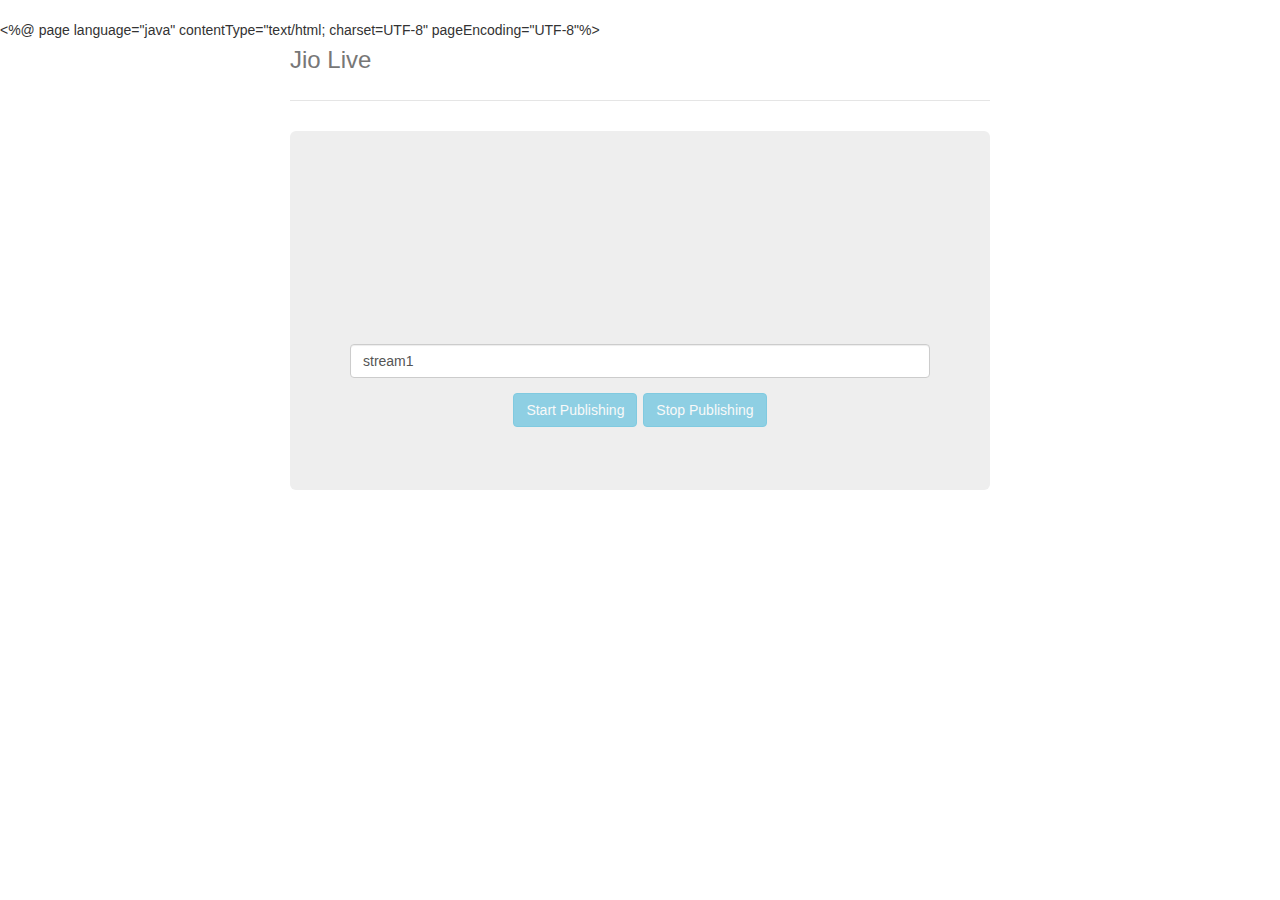
==== index.html @ 55bd232e "Stable" ====
<%@ page language="java" contentType="text/html; charset=UTF-8"
pageEncoding="UTF-8"%>
<html>
<head>
<meta name="viewport" content="width=device-width, initial-scale=1">
<meta charset="UTF-8">
<link rel="stylesheet"
	href="https://maxcdn.bootstrapcdn.com/bootstrap/3.3.7/css/bootstrap.min.css"
	integrity="sha384-BVYiiSIFeK1dGmJRAkycuHAHRg32OmUcww7on3RYdg4Va+PmSTsz/K68vbdEjh4u"
	crossorigin="anonymous">
<script src="https://webrtc.github.io/adapter/adapter-latest.js"></script>
<script src="js/webrtc_adaptor.js"></script>
<script
		src="https://ajax.googleapis.com/ajax/libs/jquery/1.12.4/jquery.min.js"></script>

<style>
video {
	width: 100%;
	max-width: 640px;
}
/* Space out content a bit */
body {
	padding-top: 20px;
	padding-bottom: 20px;
}

/* Everything but the jumbotron gets side spacing for mobile first views */
.header, .marketing, .footer {
	padding-right: 15px;
	padding-left: 15px;
}

/* Custom page header */
.header {
	padding-bottom: 20px;
	border-bottom: 1px solid #e5e5e5;
}
/* Make the masthead heading the same height as the navigation */
.header h3 {
	margin-top: 0;
	margin-bottom: 0;
	line-height: 40px;
}

/* Custom page footer */
.footer {
	padding-top: 19px;
	color: #777;
	border-top: 1px solid #e5e5e5;
}

/* Customize container */
@media ( min-width : 768px) {
	.container {
		max-width: 730px;
	}
}

.container-narrow>hr {
	margin: 30px 0;
}

/* Main marketing message and sign up button */
.jumbotron {
	text-align: center;
	border-bottom: 1px solid #e5e5e5;
}

/* Responsive: Portrait tablets and up */
@media screen and (min-width: 768px) {
	/* Remove the padding we set earlier */
	.header, .marketing, .footer {
		padding-right: 0;
		padding-left: 0;
	}
	/* Space out the masthead */
	.header {
		margin-bottom: 30px;
	}
	/* Remove the bottom border on the jumbotron for visual effect */
	.jumbotron {
		border-bottom: 0;
	}
}
</style>
</head>
<body>
	<div class="container">

		<div class="header clearfix">
			<nav>
			</nav>
			<h3 class="text-muted">Jio Live</h3>
		</div>

		<div class="jumbotron">

			<p>
				<video id="localVideo" autoplay muted></video>
			</p>

			<p>
				<input type="text" class="form-control" value="stream1"
					id="streamName" placeholder="Type stream name">
				<div class="form-check">	
				</div>
			</p>
			<p>
				
				<button onclick="startPublishing()" class="btn btn-info" disabled
					id="start_publish_button">Start Publishing</button>
				<button onclick="stopPublishing()" class="btn btn-info" disabled
					id="stop_publish_button">Stop Publishing</button>
						
			</p>

						<span class="label label-success" id="broadcastingInfo" style="font-size:14px;display:none"
							style="display: none">Publishing</span>

		</div>

	</div>
</body>
<script>
	var token = "<%= request.getParameter("token") %>";

	var start_publish_button = document.getElementById("start_publish_button");
	var stop_publish_button = document.getElementById("stop_publish_button");
	
	var screen_share_checkbox = document.getElementById("screen_share_checkbox");
	var install_extension_link = document.getElementById("install_chrome_extension_link");

	var streamNameBox = document.getElementById("streamName");
	
	var streamId;

	function startPublishing() {
		streamId = streamNameBox.value;
		webRTCAdaptor.publish(streamId, token);
	}

	function stopPublishing() {
		webRTCAdaptor.stop(streamId);
	}
	
	function enableDesktopCapture(enable) {
		if (enable == true) {
			webRTCAdaptor.switchDesktopCapture(streamId);
		}
		else {
			webRTCAdaptor.switchVideoCapture(streamId);
		}
	}
	
    function startAnimation() {

        $("#broadcastingInfo").fadeIn(800, function () {
          $("#broadcastingInfo").fadeOut(800, function () {
        	var state = webRTCAdaptor.signallingState(streamId);
            if (state != null && state != "closed") {
            	var iceState = webRTCAdaptor.iceConnectionState(streamId);
            	if (iceState != null && iceState != "failed" && iceState != "disconnected") {
              		startAnimation();
            	}
            }
          });
        });

      }

	var pc_config = null;

	var sdpConstraints = {
		OfferToReceiveAudio : false,
		OfferToReceiveVideo : false

	};
	
	var mediaConstraints = {
		video : true,
		audio : true
	};

	var websocketURL = "ws://" + location.hostname + ":5080/WebRTCApp/websocket";
	
	if (location.protocol.startsWith("https")) {
		websocketURL = "wss://" + location.hostname + ":5443/WebRTCApp/websocket";
	}
	
	
	var webRTCAdaptor = new WebRTCAdaptor({
		websocket_url : websocketURL,
		mediaConstraints : mediaConstraints,
		peerconnection_config : pc_config,
		sdp_constraints : sdpConstraints,
		localVideoId : "localVideo",
		debug:true,
		callback : function(info, description) {
			if (info == "initialized") {
				console.log("initialized");
				start_publish_button.disabled = false;
				stop_publish_button.disabled = true;
			} else if (info == "publish_started") {
				//stream is being published
				console.log("publish started");
				start_publish_button.disabled = true;
				stop_publish_button.disabled = false;
				startAnimation();
			} else if (info == "publish_finished") {
				//stream is being finished
				console.log("publish finished");
				start_publish_button.disabled = false;
				stop_publish_button.disabled = true;
			}
			else if (info == "screen_share_extension_available") {
				screen_share_checkbox.disabled = false;
				install_extension_link.style.display = "none";
			}
			else if (info == "closed") {
				//console.log("Connection closed");
				if (typeof description != "undefined") {
					console.log("Connecton closed: " + JSON.stringify(description));
				}
			}
		},
		callbackError : function(error, message) {
			//some of the possible errors, NotFoundError, SecurityError,PermissionDeniedError
            
			console.log("error callback: " +  JSON.stringify(error));
			var errorMessage = JSON.stringify(error);
			if (typeof message != "undefined") {
				errorMessage = message;
			}
			var errorMessage = JSON.stringify(error);
			if (error.indexOf("NotFoundError") != -1) {
				errorMessage = "Camera or Mic are not found or not allowed in your device";
			}
			else if (error.indexOf("NotReadableError") != -1 || error.indexOf("TrackStartError") != -1) {
				errorMessage = "Camera or Mic is being used by some other process that does not let read the devices";
			}
			else if(error.indexOf("OverconstrainedError") != -1 || error.indexOf("ConstraintNotSatisfiedError") != -1) {
				errorMessage = "There is no device found that fits your video and audio constraints. You may change video and audio constraints"
			}
			else if (error.indexOf("NotAllowedError") != -1 || error.indexOf("PermissionDeniedError") != -1) {
				errorMessage = "You are not allowed to access camera and mic.";
			}
			else if (error.indexOf("TypeError") != -1) {
				errorMessage = "Video/Audio is required";
			}
		
			alert(errorMessage);
		}
	});
</script>
</html>
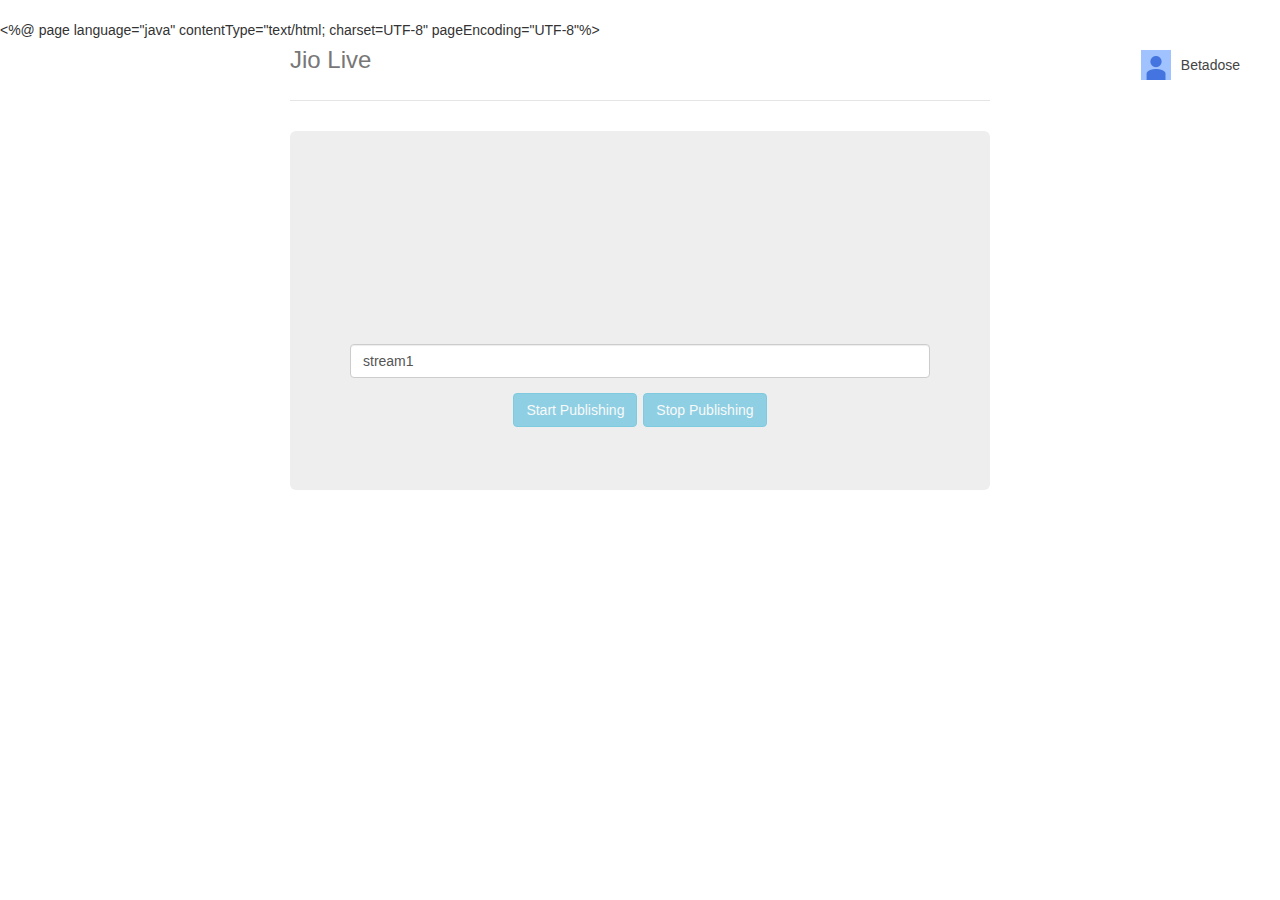
==== commit 19f41f68: "Initial Commit" ====
--- a/index.html
+++ b/index.html
@@ -82,9 +82,33 @@
 		border-bottom: 0;
 	}
 }
+
+.profile {
+	position: absolute;
+	right: 4rem;
+	top: 4rem;
+	display: flex;
+}
+
+.profile-image {
+	width: 5rem;
+	height: 5rem;
+	border-radius: 2px;
+	padding: 1rem;
+}
+.profile-text {
+	color: #444444;
+	display: flex;
+	align-items: center;
+	justify-content: center;
+}
 </style>
 </head>
 <body>
+		<div class="profile">
+			<img src="user.jpg" alt="" class="profile-image">
+			<div class="profile-text">Betadose</div>
+		</div>
 	<div class="container">
 
 		<div class="header clearfix">
@@ -137,6 +161,18 @@
 	function startPublishing() {
 		streamId = streamNameBox.value;
 		webRTCAdaptor.publish(streamId, token);
+		$.ajax
+		({
+			type: "POST",
+			url: 'https://cors-anywhere.herokuapp.com/http://shaddygarg.pythonanywhere.com/events/',
+			dataType: 'json',
+			async: false,
+			contentType: 'application/json',
+			//json object to sent to the authentication url
+			data: JSON.stringify({ "username": "alphadose", "link" : "rtmp://192.168.43.164:1935/WebRTCApp/"+streamId, "name": streamId, "current_live": true}),
+			success: function () { 
+			}
+		})
 	}
 
 	function stopPublishing() {
